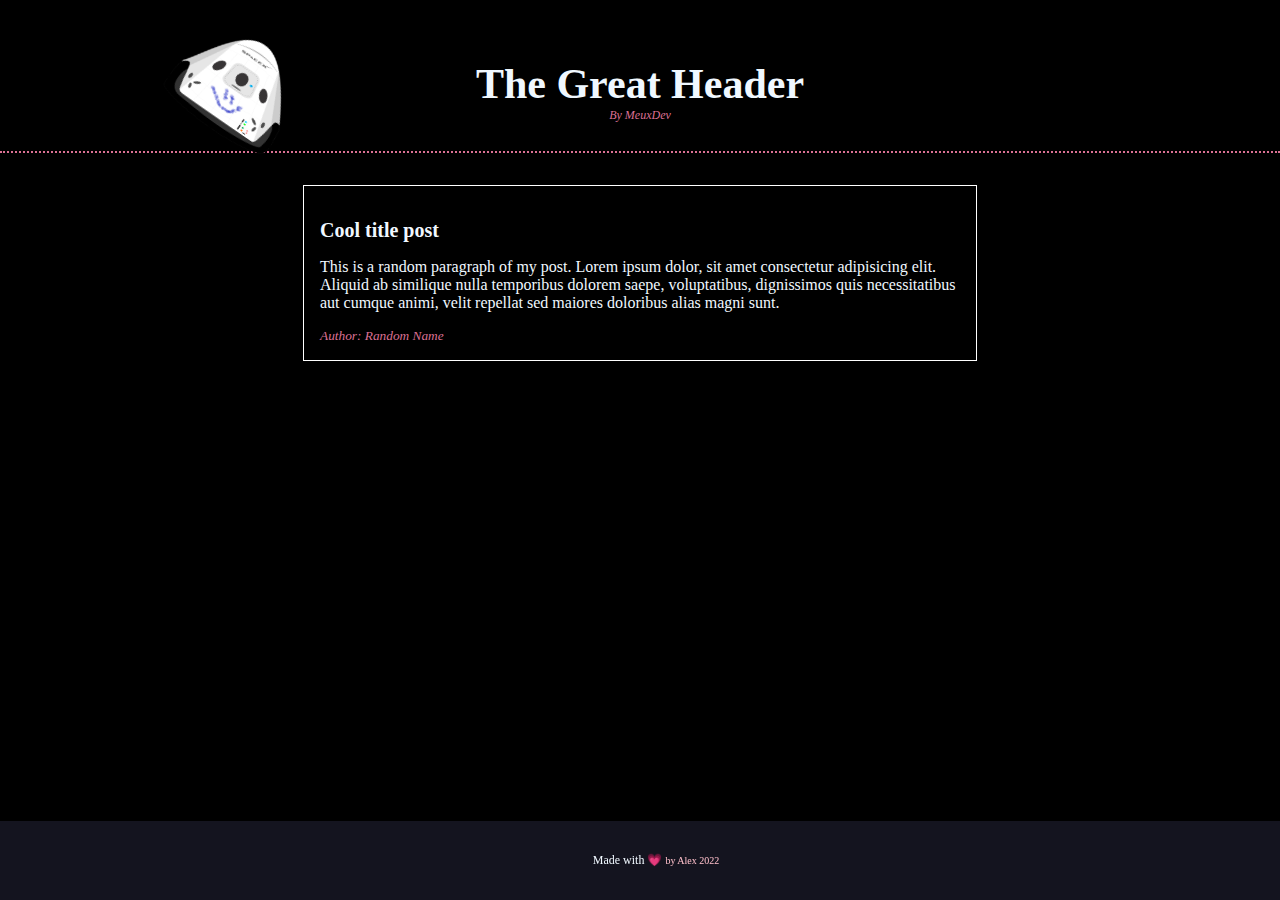
==== index.html @ 5314de44 "Adding index.html so that this runs on github pages" ====
<html lang="en">
<head>
    <meta charset="UTF-8">
    <meta http-equiv="X-UA-Compatible" content="IE=edge">
    <meta name="viewport" content="width=device-width, initial-scale=1.0">
    <title>My BlogPost</title>
    <link rel="stylesheet" href="./css/styles.css">
</head>

<body>

    <header id="header">
        <h1>The Great Header <span class="header__extra">By MeuxDev</span></h1>
        <img src="./static-img/dragon.png" alt="dragon-capsule" width="100px"/>
    </header>

    <section id="container">
        <div id="post">
            <h2>Cool title post</h2>
            <p>This is a random paragraph of my post. Lorem ipsum dolor, sit amet consectetur adipisicing elit. Aliquid
                ab similique nulla temporibus dolorem saepe, voluptatibus, dignissimos quis necessitatibus aut cumque
                animi, velit repellat sed maiores doloribus alias magni sunt.</p>
            <small class="author">
                Author: Random Name
            </small>
        </div>
    </section>

    <footer>
        <h4>Made with 💗 
            <small>by Alex 2022</small>
        </h4>
    </footer>

</body>

</html>
---- css/styles.css ----
body {
    text-align: center;
    font-family: Arial, Helvetica, sans-serif;
    color: aliceblue;
    background-color: black;
    margin: 0;
    padding: 0;
}


#container {
    width: 50%;
    padding: 1rem;
    text-align: left;
    border: 1px solid white;
    margin: auto;
}


#container h2 {
    font-size: 20px;
}


#header {
    border-bottom: 2px dotted palevioletred;
    display: flex;
    align-content: center;
    justify-content: space-between;
    width: 100%;
    margin: 2rem auto;
}


#header img {
    width: 12%;
    height: 12%;
    left: 10rem;
    position: fixed;
    transform: rotate(35deg);
}


#header h1 {
    width: 100%;
}


#header h1 {
    font-weight: bolder;
    font-size: 42px;
    font-family: "Victor Mono";
}


.header__extra {
    font-size: 12px;
    font-style: italic;
    font-weight: lighter;
    color: palevioletred;
    display: block;
}


#post {
    font-family: "Victor Mono";
}


footer {
    background-color: rgba(102, 102, 153, 0.2);
    font-family: "Victor Mono";
    padding: 1rem;
    position: fixed;
    bottom: 0px;
    width: 100%;
    font-size: 12px;
    text-align: center;
}


footer h4 {
    font-weight: lighter;
}


footer h4 small {
    color: pink;
}


.author {
    font-style: italic;
    color: palevioletred;
}
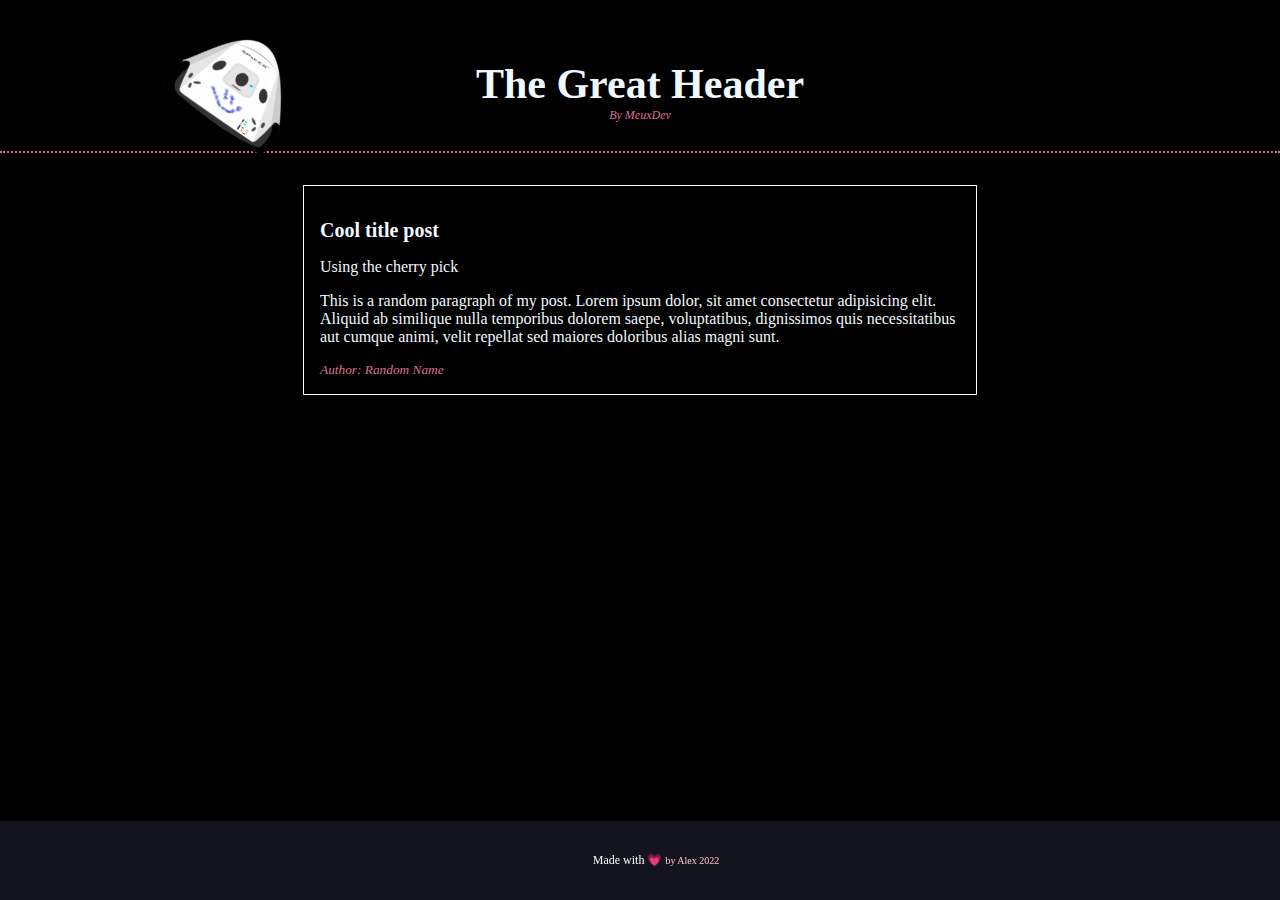
==== commit e151c0b3: "Adding a p about a command" ====
--- a/index.html
+++ b/index.html
@@ -17,6 +17,7 @@
     <section id="container">
         <div id="post">
             <h2>Cool title post</h2>
+            <p>Using the cherry pick</p>
             <p>This is a random paragraph of my post. Lorem ipsum dolor, sit amet consectetur adipisicing elit. Aliquid
                 ab similique nulla temporibus dolorem saepe, voluptatibus, dignissimos quis necessitatibus aut cumque
                 animi, velit repellat sed maiores doloribus alias magni sunt.</p>
